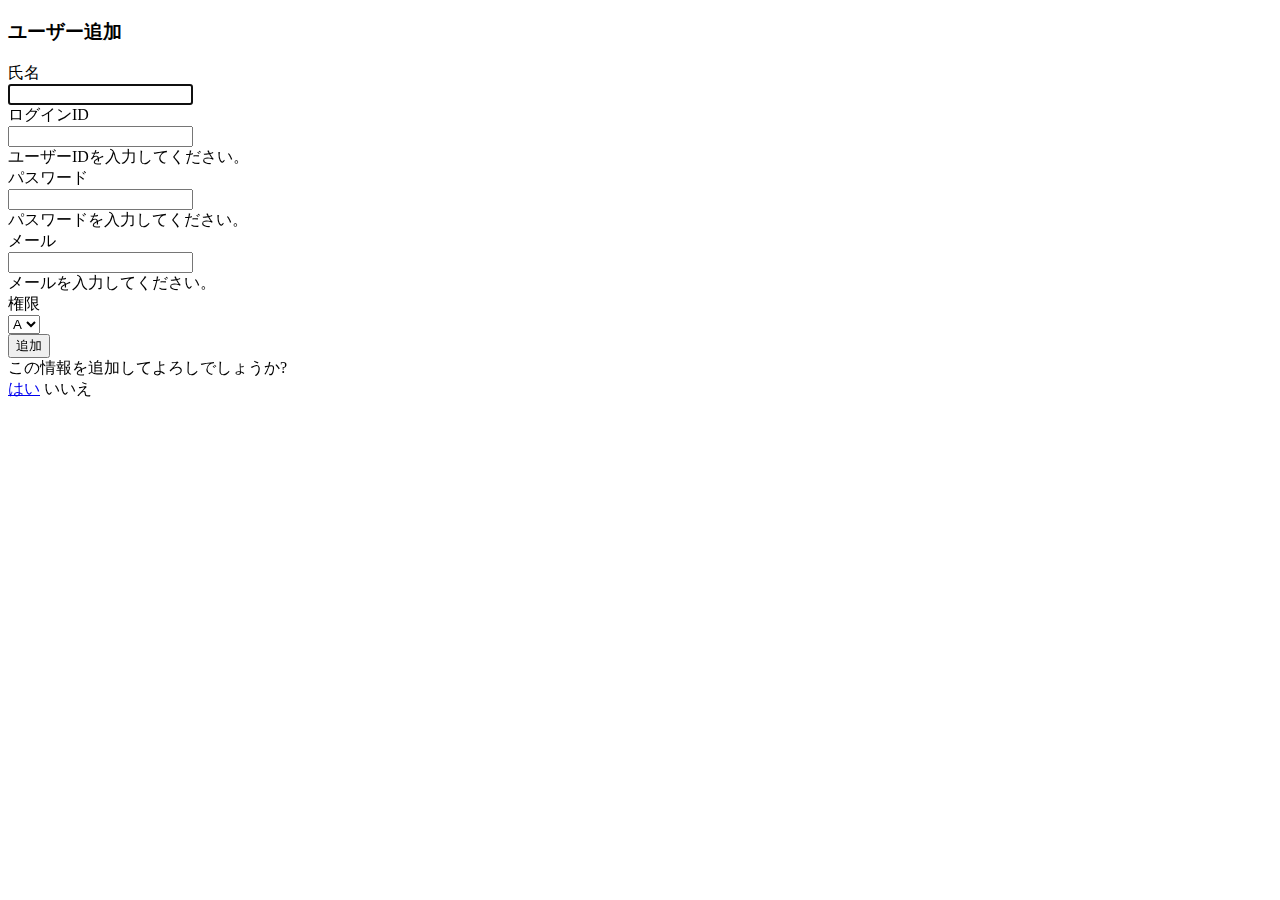
==== demo-training/src/main/resources/templates/M02/M02_01.html @ 0df827d0 "fix bug" ====
<!DOCTYPE html>
<html xmlns:th="http://www.w3.org/1999/xhtml" xmlns:layout="http://www.ultraq.net.nz/thymeleaf/layout"
      layout:decorate="~{template/baseManage.html}">
<div class="container-fluid" layout:fragment="main-content">
    <div class="row">
        <!-- Main Sidebar -->
        <div th:insert="template/sidebar.html"/>
        <!-- End Main Sidebar -->
        <main class="main-content col-lg-10 col-md-9 col-sm-12 p-0 offset-lg-2 offset-md-3 info-right">
            <div class="main-navbar sticky-top bg-white">
                <!-- Main Navbar -->
                <div th:insert="template/navbar.html"/>
            </div>
            <!-- / .main-navbar -->
            <div class="main-content-container container-fluid px-4">
                <div class="page-header row no-gutters py-4">
                    <a href="M02" type="button" class="btn btn-outline-primary"><i class="fas fa-chevron-left" aria-hidden="true"></i></a>
                    <div class="text-center w-100 mb-0 mt-30">
                        <h3 class="page-title">ユーザー追加</h3>
                    </div>
                </div>
                <!--header -->
                <div class="list-form-info">
                    <div class="row">
                        <div class="col">
                            <form name = "XXXX" th:action="@{/M/M02_01}" th:object="${account}" method="post">
                                <div class="form-group row">
                                    <label class="col-md-3 col-form-label">氏名</label>
                                    <div class="col-md-9">
                                        <input type="text" class="form-control form-ctrl" id="fullName" required name="fullName" value="" autofocus/>
                                    </div>
                                </div>
                                <div class="form-group row">
                                    <label class="col-md-3 col-form-label">ログインID</label>
                                    <div class="col-md-9">
                                        <input type="text" th:field="*{loginId}" class="form-control form-ctrl" id="loginId" required name="loginId" value="" autofocus/>
                                        <div class="invalid-feedback">
                                            ユーザーIDを入力してください。
                                        </div>
                                    </div>
                                </div>
                                <div class="form-group row">
                                    <label class="col-md-3 col-form-label">パスワード</label>
                                    <div class="col-md-9">
                                        <input type="text" th:field="*{password}" class="form-control form-ctrl" id="password" required name="password" value="" autofocus/>
                                        <div class="invalid-feedback">
                                            パスワードを入力してください。
                                        </div>
                                    </div>
                                </div>
                                <div class="form-group row">
                                    <label class="col-md-3 col-form-label">メール</label>
                                    <div class="col-md-9">
                                        <input type="text" th:field="*{mailAddress}" class="form-control form-ctrl" id="mailAddress" required name="mailAddress" value="" autofocus/>
                                        <div class="invalid-feedback">
                                            メールを入力してください。
                                        </div>
                                    </div>
                                </div>
                                <div class="form-group row">
                                    <label class="col-md-3 col-form-label">権限</label>
                                    <div class="col-md-9">
                                        <select class="selectpicker form-control" title="&nbsp;">
                                            <option>A</option>
                                            <option>B</option>
                                            <option>C</option>
                                        </select>
                                    </div>
                                </div>
                                <div class="text-center mt-4">
                                    <button type="submit" class="btn btn-primary btn-120" role="button" aria-pressed="true" data-toggle="modal" data-target="#M02_01">追加</button>
                                </div>
                            </form>
                        </div>
                    </div>
                </div>
            </div>
        </main>
    </div>
</div>
<script src="scripts/font-icon.js"></script>
<script src="scripts/jquery-3.3.1.min.js"></script>
<script src="scripts/popper.min.js"></script>
<script src="scripts/bootstrap.min.js"></script>
<script src="scripts/Chart.min.js"></script>
<script src="scripts/bootstrap-select.min.js"></script>
<script src="scripts/shards-dashboards.1.1.0.min.js"></script>
</body>
<!-- Modal -->
<div class="modal fade" id="M02_01" tabindex="-1" role="dialog" aria-labelledby="exampleModalCenterTitle" aria-hidden="true">
    <div class="modal-dialog modal-dialog-centered w-370" role="document">
        <div class="modal-content">
            <div class="modal-body text-center">
                この情報を追加してよろしでしょうか?
            </div>
            <div class="modal-footer justify-content-center border-top-0">
                <a type="button" class="btn btn-primary btn-80 mr-4" href="M02.html">はい</a>
                <a type="button" class="btn btn-secondary btn-80" data-dismiss="modal">いいえ</a>
            </div>
        </div>
    </div>
</div>

</html>
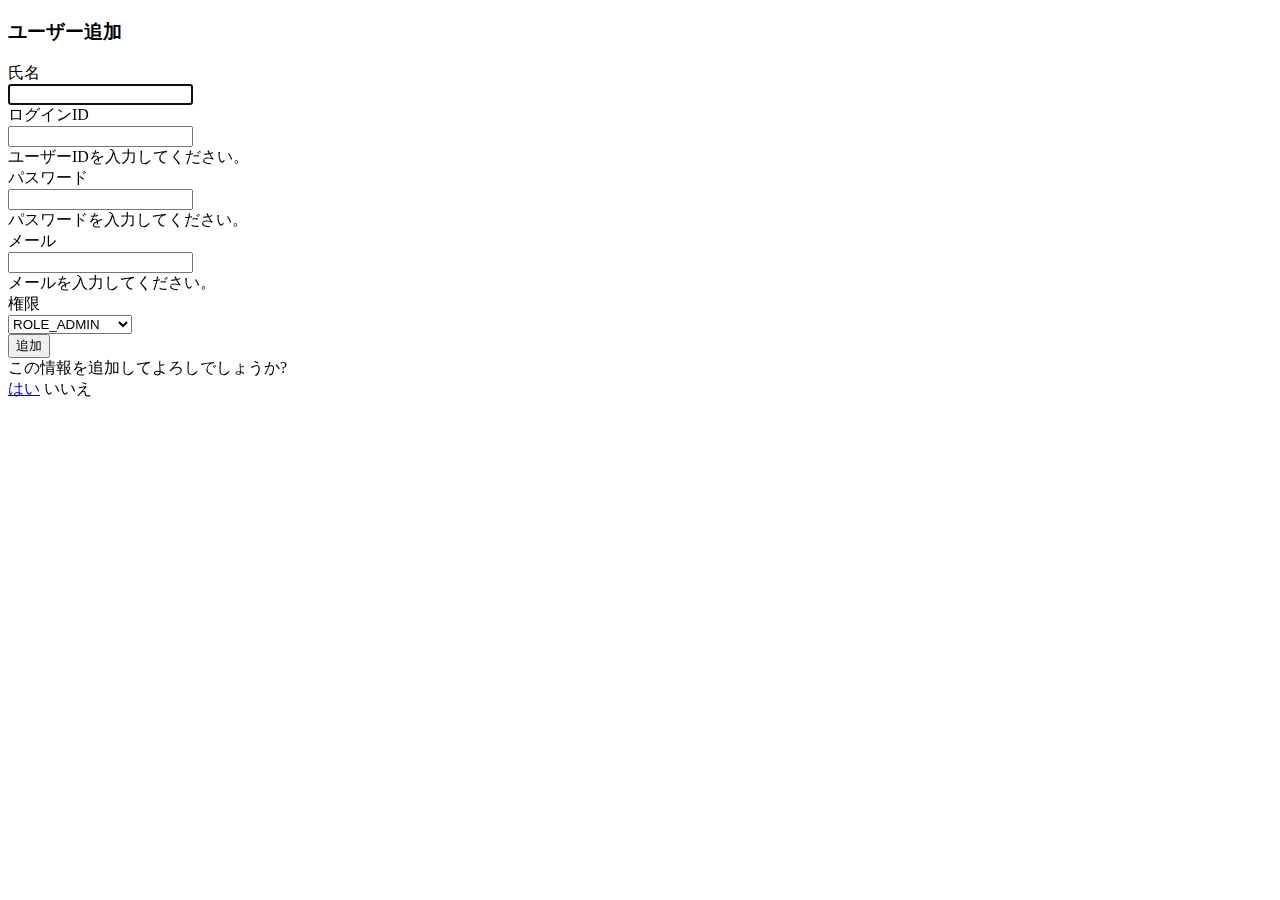
==== commit 6ec8166d: "fix bug" ====
--- a/demo-training/src/main/resources/templates/M02/M02_01.html
+++ b/demo-training/src/main/resources/templates/M02/M02_01.html
@@ -23,11 +23,11 @@
                 <div class="list-form-info">
                     <div class="row">
                         <div class="col">
-                            <form name = "XXXX" th:action="@{/M/M02_01}" th:object="${account}" method="post">
+                            <form name= "postuser" th:action="@{/M/M02_01}" th:object="${account}" method="post">
                                 <div class="form-group row">
                                     <label class="col-md-3 col-form-label">氏名</label>
                                     <div class="col-md-9">
-                                        <input type="text" class="form-control form-ctrl" id="fullName" required name="fullName" value="" autofocus/>
+                                        <input type="text" class="form-control form-ctrl" autofocus/>
                                     </div>
                                 </div>
                                 <div class="form-group row">
@@ -60,10 +60,10 @@
                                 <div class="form-group row">
                                     <label class="col-md-3 col-form-label">権限</label>
                                     <div class="col-md-9">
-                                        <select class="selectpicker form-control" title="&nbsp;">
-                                            <option>A</option>
-                                            <option>B</option>
-                                            <option>C</option>
+                                        <select th:field="*{authorities}" class="selectpicker form-control" title="&nbsp;">
+                                            <option value="ROLE_ADMIN">ROLE_ADMIN</option>
+                                            <option value="ROLE_MANAGE">ROLE_MANAGE</option>
+                                            <option value="ROLE_USER">ROLE_USER</option>
                                         </select>
                                     </div>
                                 </div>
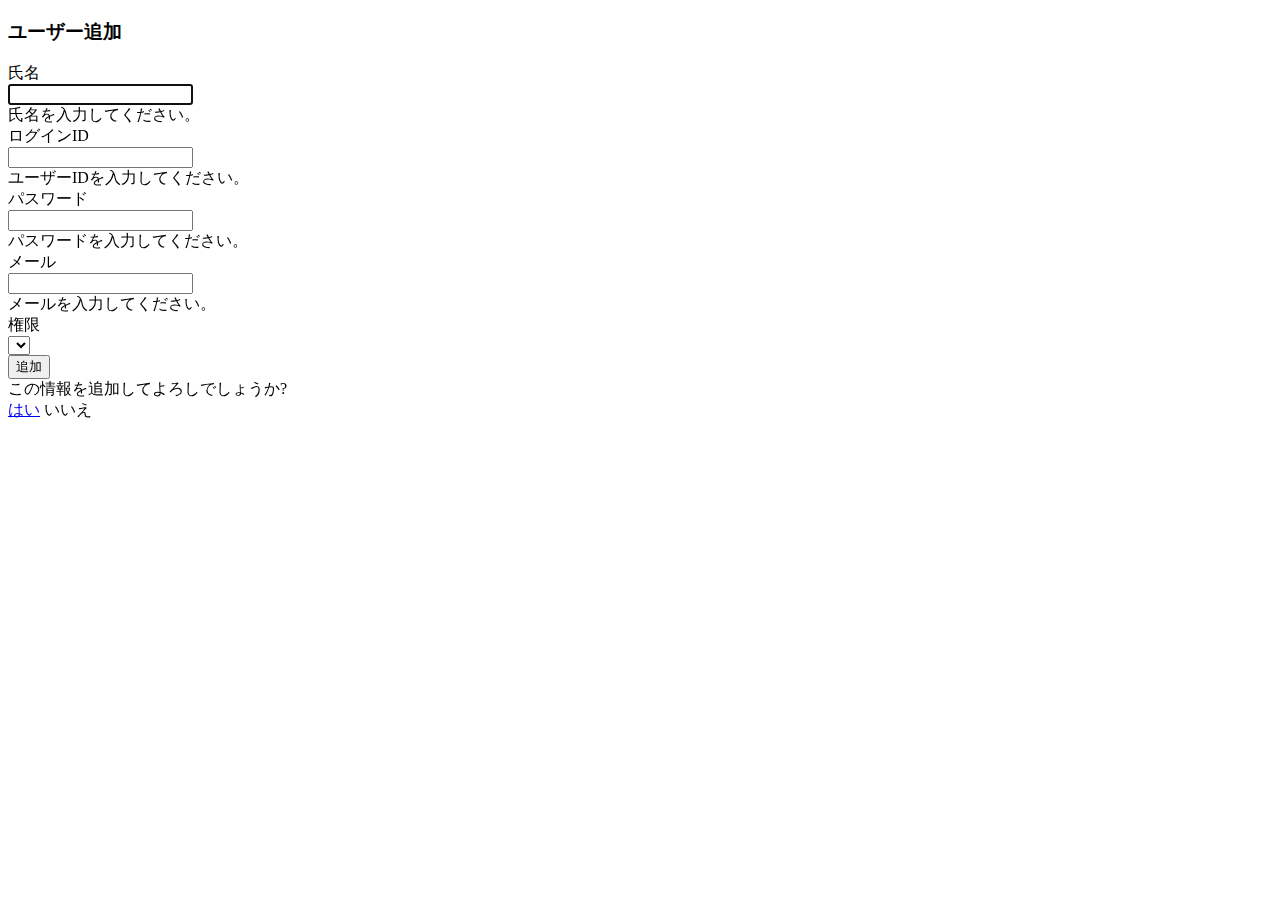
==== commit 745a8540: "chan" ====
--- a/demo-training/src/main/resources/templates/M02/M02_01.html
+++ b/demo-training/src/main/resources/templates/M02/M02_01.html
@@ -27,7 +27,10 @@
                                 <div class="form-group row">
                                     <label class="col-md-3 col-form-label">氏名</label>
                                     <div class="col-md-9">
-                                        <input type="text" class="form-control form-ctrl" autofocus/>
+                                        <input type="text" th:field="*{fullName}" class="form-control form-ctrl" required name="fullName" value="" autofocus/>
+                                        <div class="invalid-feedback">
+                                            氏名を入力してください。
+                                        </div>
                                     </div>
                                 </div>
                                 <div class="form-group row">
@@ -61,9 +64,11 @@
                                     <label class="col-md-3 col-form-label">権限</label>
                                     <div class="col-md-9">
                                         <select th:field="*{authorities}" class="selectpicker form-control" title="&nbsp;">
-                                            <option value="ROLE_ADMIN">ROLE_ADMIN</option>
-                                            <option value="ROLE_MANAGE">ROLE_MANAGE</option>
-                                            <option value="ROLE_USER">ROLE_USER</option>
+                                            <option th:each="authority : ${T(jp.co.demo.enums.Authorities).values()}"
+                                                    th:value="${authority}"
+                                                    th:text="${authority}">
+                                            </option>
+
                                         </select>
                                     </div>
                                 </div>
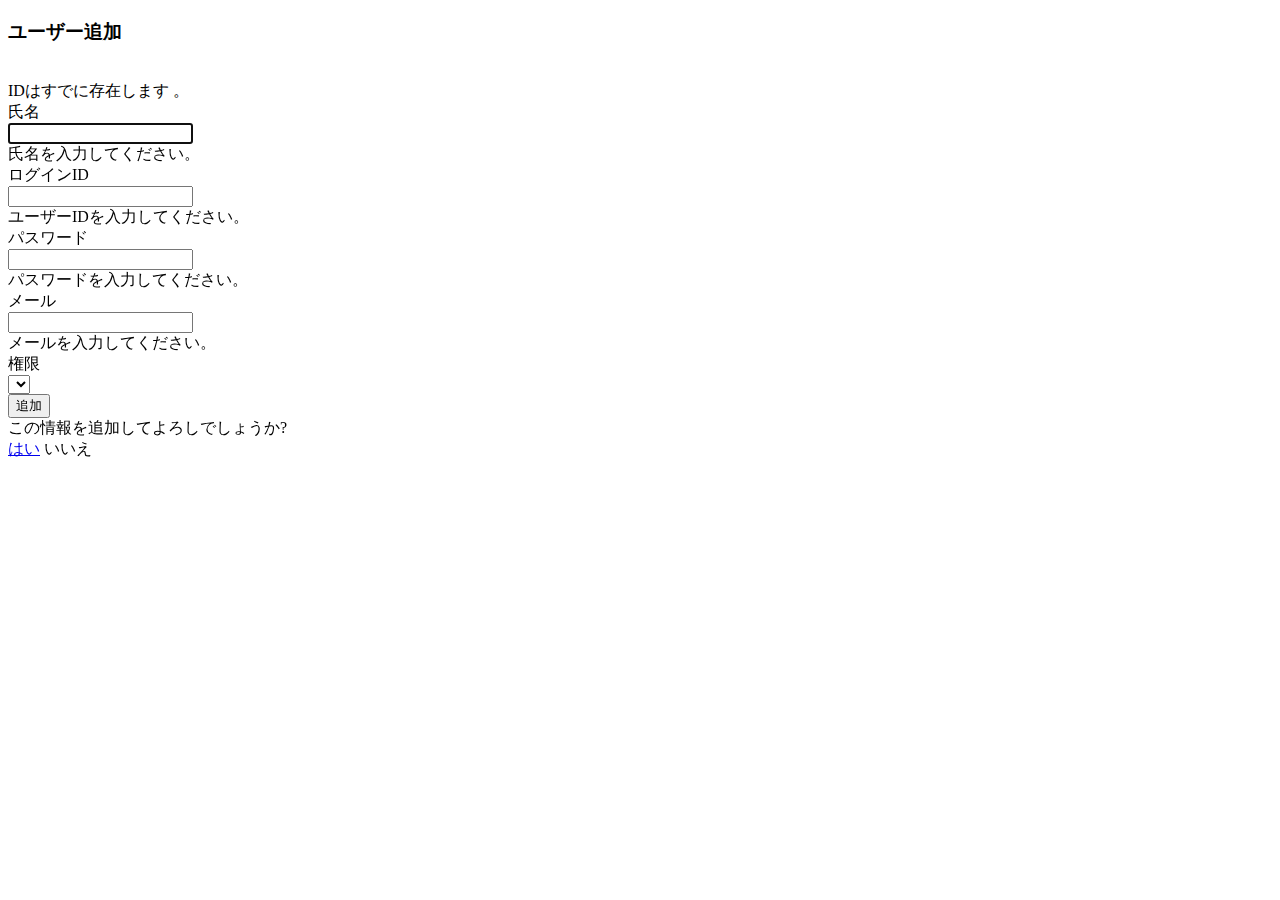
==== commit 660a5a2a: "ok2" ====
--- a/demo-training/src/main/resources/templates/M02/M02_01.html
+++ b/demo-training/src/main/resources/templates/M02/M02_01.html
@@ -23,7 +23,20 @@
                 <div class="list-form-info">
                     <div class="row">
                         <div class="col">
-                            <form name= "postuser" th:action="@{/M/M02_01}" th:object="${account}" method="post">
+                            <form name= "Create User" th:action="@{/M/M02_01}" th:object="${account}" th:method="post">
+                                <div class="form-group row" th:if="${account.id != null}">
+                                    <div class="col-sm-3">&#8203;</div>
+                                    <div class="col-sm-9">
+                                        <div class="alert alert-danger">
+                                            IDはすでに存在します 。
+                                        </div>
+                                        <script type="text/javascript" onclick="function()">
+                                            $(document).ready(function () {
+                                                $("#loginId").focus();
+                                            });
+                                        </script>
+                                    </div>
+                                </div>
                                 <div class="form-group row">
                                     <label class="col-md-3 col-form-label">氏名</label>
                                     <div class="col-md-9">
@@ -36,7 +49,7 @@
                                 <div class="form-group row">
                                     <label class="col-md-3 col-form-label">ログインID</label>
                                     <div class="col-md-9">
-                                        <input type="text" th:field="*{loginId}" class="form-control form-ctrl" id="loginId" required name="loginId" value="" autofocus/>
+                                        <input type="text" th:field="*{loginId}" class="form-control form-ctrl" id="loginId" required name="loginId" value=""/>
                                         <div class="invalid-feedback">
                                             ユーザーIDを入力してください。
                                         </div>
@@ -45,7 +58,7 @@
                                 <div class="form-group row">
                                     <label class="col-md-3 col-form-label">パスワード</label>
                                     <div class="col-md-9">
-                                        <input type="text" th:field="*{password}" class="form-control form-ctrl" id="password" required name="password" value="" autofocus/>
+                                        <input type="text" th:field="*{password}" class="form-control form-ctrl" id="password" required name="password" value=""/>
                                         <div class="invalid-feedback">
                                             パスワードを入力してください。
                                         </div>
@@ -54,7 +67,7 @@
                                 <div class="form-group row">
                                     <label class="col-md-3 col-form-label">メール</label>
                                     <div class="col-md-9">
-                                        <input type="text" th:field="*{mailAddress}" class="form-control form-ctrl" id="mailAddress" required name="mailAddress" value="" autofocus/>
+                                        <input type="text" th:field="*{mailAddress}" class="form-control form-ctrl" id="mailAddress" required name="mailAddress" value=""/>
                                         <div class="invalid-feedback">
                                             メールを入力してください。
                                         </div>
@@ -68,12 +81,11 @@
                                                     th:value="${authority}"
                                                     th:text="${authority}">
                                             </option>
-
                                         </select>
                                     </div>
                                 </div>
                                 <div class="text-center mt-4">
-                                    <button type="submit" class="btn btn-primary btn-120" role="button" aria-pressed="true" data-toggle="modal" data-target="#M02_01">追加</button>
+                                    <button type="submit" class="btn btn-primary btn-120" role="button" aria-pressed="true" data-toggle="modal" data-target="#M02">追加</button>
                                 </div>
                             </form>
                         </div>
